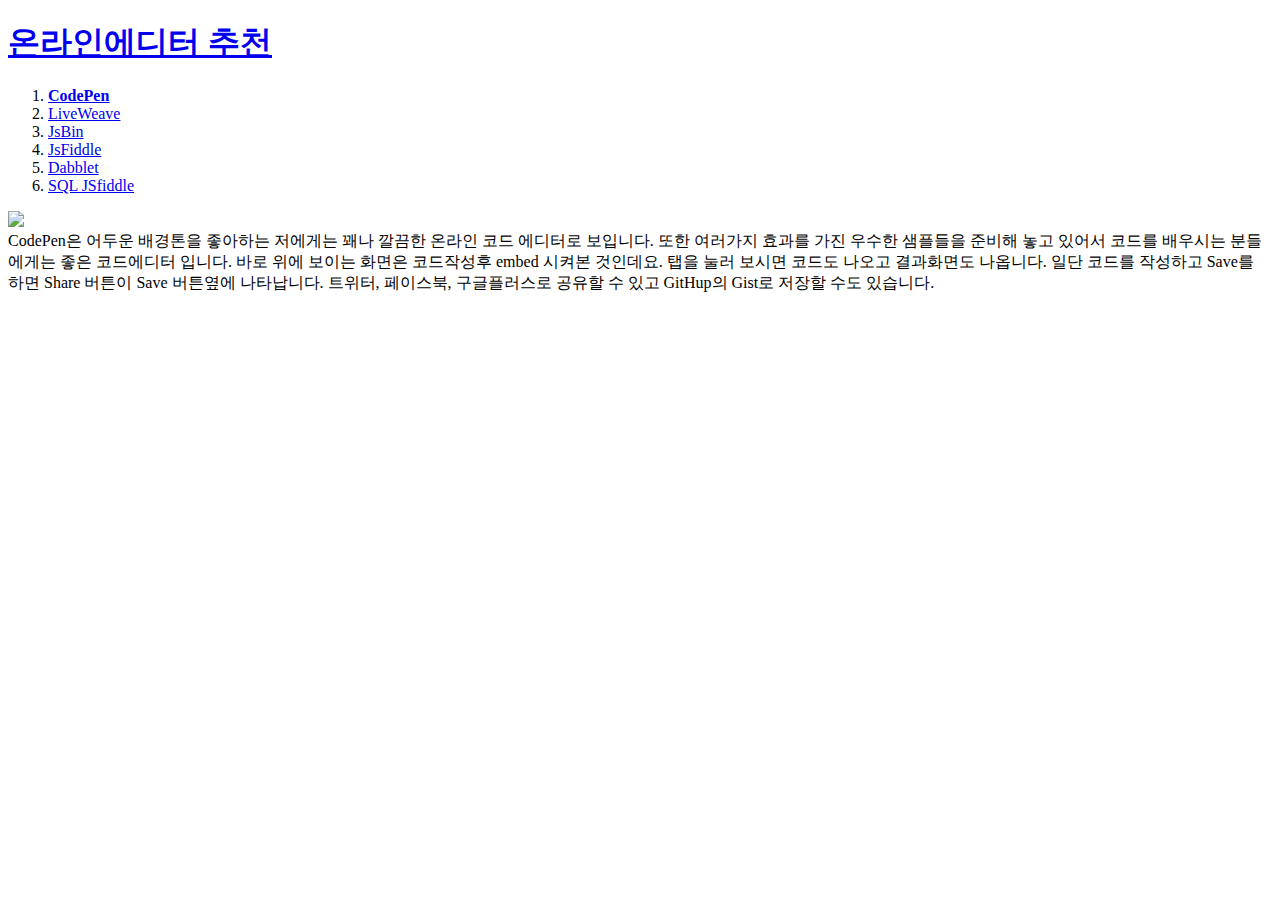
==== codepen.html @ c111cc30 "Add files via upload" ====
<!doctype html>
<html>
<head>
    <title>online-editor</title>
    <meta charset="utf-8">
</head>

<body>
    <h1><a href="index.html">온라인에디터 추천</a></h1>
    <ol>
        <li><strong><u><a href="codepen.html">CodePen</a></u></strong></li>
        <li><a href="LiveWeave.html">LiveWeave</a></li>
        <li><a href="JsBin.html">JsBin</a></li>
        <li><a href="JsFiddle.html">JsFiddle</a></li>
        <li><a href="Dabblet.html">Dabblet</a></li>
        <li><a href="SQL JSfiddle.html">SQL JSfiddle</a></li>
    </ol>
<p>
    <img src="C:\Users\IT\Desktop\Web\image\codepen.png" width="75%"><br>
    CodePen은 어두운 배경톤을 좋아하는 저에게는 꽤나 깔끔한 온라인 코드 에디터로 보입니다. 또한 여러가지 효과를 가진 우수한 샘플들을 준비해 놓고 있어서 코드를 배우시는 분들에게는 좋은 코드에디터 입니다.

바로 위에 보이는 화면은 코드작성후 embed 시켜본 것인데요. 탭을 눌러 보시면 코드도 나오고 결과화면도 나옵니다. 일단 코드를 작성하고 Save를 하면 Share 버튼이 Save 버튼옆에 나타납니다. 트위터, 페이스북, 구글플러스로 공유할 수 있고 GitHup의 Gist로 저장할 수도 있습니다.


</p>

</body>
</html>
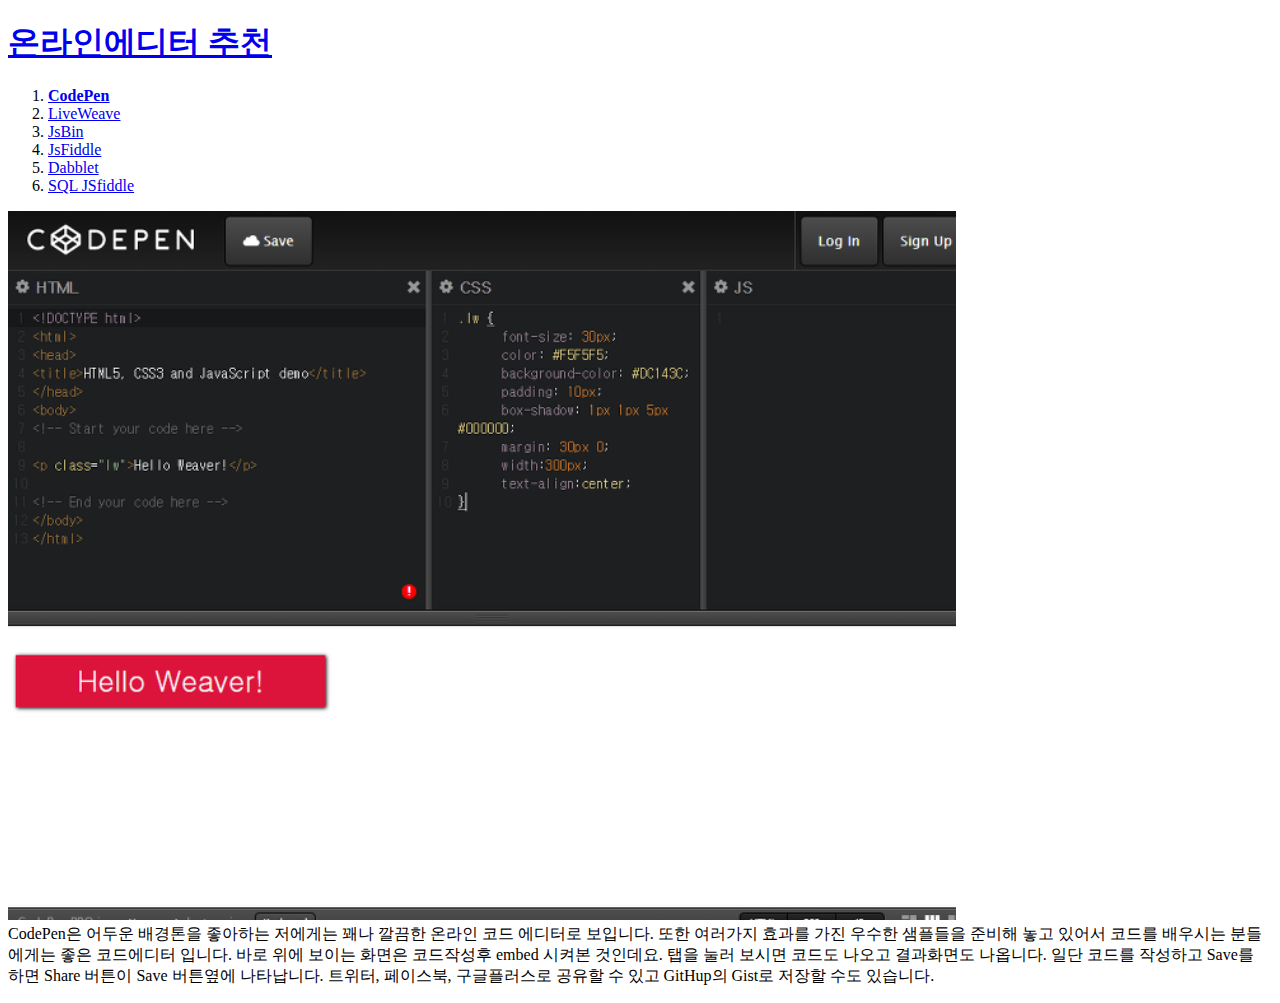
==== commit 6f215b93: "Add files via upload" ====
--- a/codepen.html
+++ b/codepen.html
@@ -16,7 +16,7 @@
         <li><a href="SQL JSfiddle.html">SQL JSfiddle</a></li>
     </ol>
 <p>
-    <img src="C:\Users\IT\Desktop\Web\image\codepen.png" width="75%"><br>
+    <img src="image\codepen.png" width="75%"><br>
     CodePen은 어두운 배경톤을 좋아하는 저에게는 꽤나 깔끔한 온라인 코드 에디터로 보입니다. 또한 여러가지 효과를 가진 우수한 샘플들을 준비해 놓고 있어서 코드를 배우시는 분들에게는 좋은 코드에디터 입니다.
 
 바로 위에 보이는 화면은 코드작성후 embed 시켜본 것인데요. 탭을 눌러 보시면 코드도 나오고 결과화면도 나옵니다. 일단 코드를 작성하고 Save를 하면 Share 버튼이 Save 버튼옆에 나타납니다. 트위터, 페이스북, 구글플러스로 공유할 수 있고 GitHup의 Gist로 저장할 수도 있습니다.
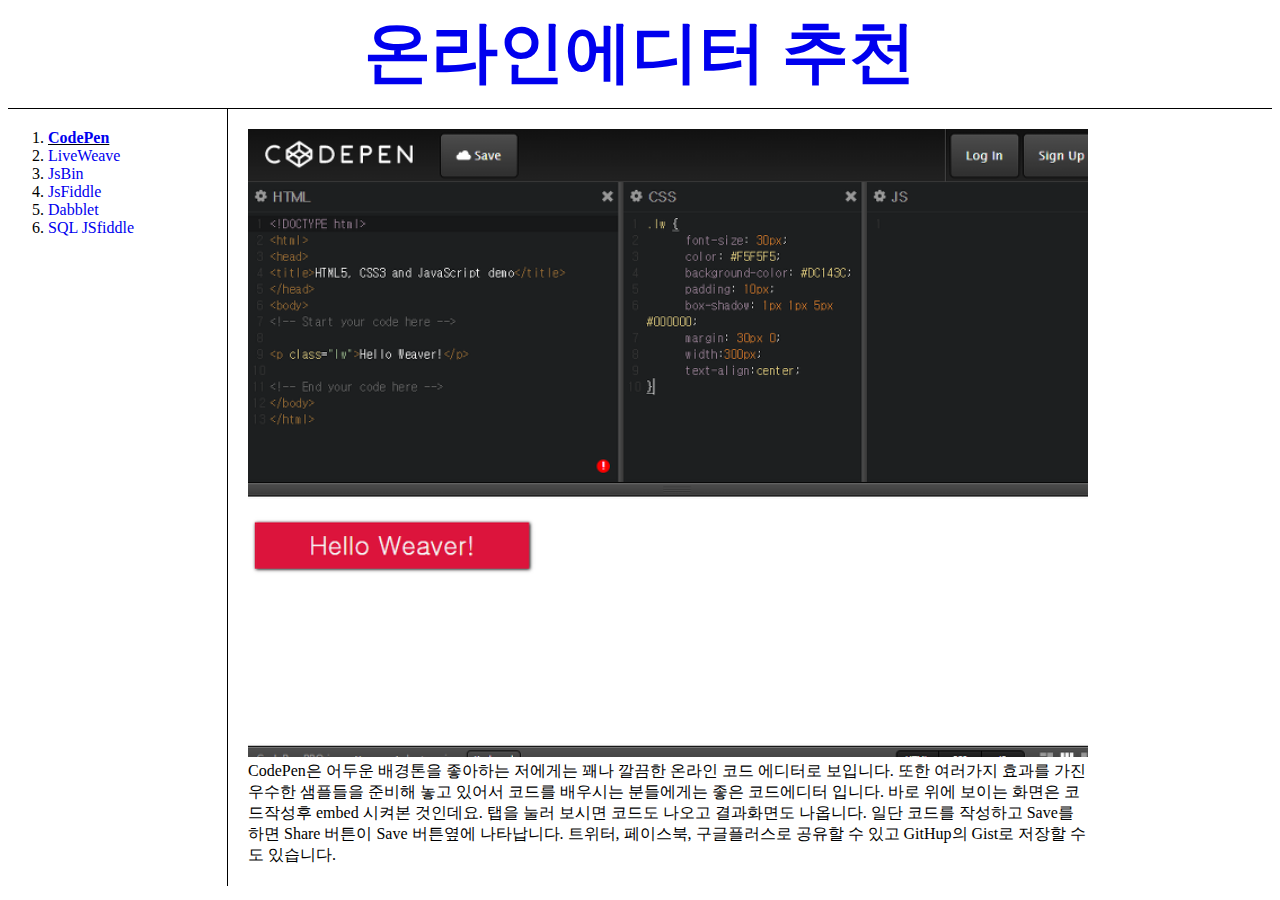
==== commit 291c71aa: "v2.0" ====
--- a/codepen.html
+++ b/codepen.html
@@ -1,28 +1,33 @@
 <!doctype html>
 <html>
+
 <head>
     <title>online-editor</title>
     <meta charset="utf-8">
+    <link rel="stylesheet" href="style.css">
 </head>
 
 <body>
-    <h1><a href="index.html">온라인에디터 추천</a></h1>
-    <ol>
-        <li><strong><u><a href="codepen.html">CodePen</a></u></strong></li>
-        <li><a href="LiveWeave.html">LiveWeave</a></li>
-        <li><a href="JsBin.html">JsBin</a></li>
-        <li><a href="JsFiddle.html">JsFiddle</a></li>
-        <li><a href="Dabblet.html">Dabblet</a></li>
-        <li><a href="SQL JSfiddle.html">SQL JSfiddle</a></li>
-    </ol>
-<p>
-    <img src="image\codepen.png" width="75%"><br>
-    CodePen은 어두운 배경톤을 좋아하는 저에게는 꽤나 깔끔한 온라인 코드 에디터로 보입니다. 또한 여러가지 효과를 가진 우수한 샘플들을 준비해 놓고 있어서 코드를 배우시는 분들에게는 좋은 코드에디터 입니다.
+    <h1 id="topic"><a href="index.html">온라인에디터 추천</a></h1>
+    <div id="content-group">
+        <ol id="list">
+            <li><strong><u><a href="codepen.html">CodePen</a></u></strong></li>
+            <li><a href="LiveWeave.html">LiveWeave</a></li>
+            <li><a href="JsBin.html">JsBin</a></li>
+            <li><a href="JsFiddle.html">JsFiddle</a></li>
+            <li><a href="Dabblet.html">Dabblet</a></li>
+            <li><a href="SQL JSfiddle.html">SQL JSfiddle</a></li>
+        </ol>
+        <p id="content">
+            <img src="image\codepen.png" width="100%"><br>
+            CodePen은 어두운 배경톤을 좋아하는 저에게는 꽤나 깔끔한 온라인 코드 에디터로 보입니다. 또한 여러가지 효과를 가진 우수한 샘플들을 준비해 놓고 있어서 코드를 배우시는 분들에게는 좋은
+            코드에디터 입니다.
 
-바로 위에 보이는 화면은 코드작성후 embed 시켜본 것인데요. 탭을 눌러 보시면 코드도 나오고 결과화면도 나옵니다. 일단 코드를 작성하고 Save를 하면 Share 버튼이 Save 버튼옆에 나타납니다. 트위터, 페이스북, 구글플러스로 공유할 수 있고 GitHup의 Gist로 저장할 수도 있습니다.
-
-
-</p>
+            바로 위에 보이는 화면은 코드작성후 embed 시켜본 것인데요. 탭을 눌러 보시면 코드도 나오고 결과화면도 나옵니다. 일단 코드를 작성하고 Save를 하면 Share 버튼이 Save 버튼옆에
+            나타납니다. 트위터, 페이스북, 구글플러스로 공유할 수 있고 GitHup의 Gist로 저장할 수도 있습니다.
+        </p>
+    </div>
 
 </body>
-</html>
+
+</html>--- a/style.css
+++ b/style.css
@@ -0,0 +1,43 @@
+#topic {
+    font-size: 50pt;
+    text-align: center;
+    border-bottom: black 1px solid;
+    padding-bottom: 10px;
+    margin: 0px
+}
+
+a {
+    text-decoration: none;
+}
+
+#content-group {
+    display: grid;
+    grid-template-columns: 2fr 8fr;
+}
+
+#list {
+    border-right: 1px solid;
+    margin: 0px;
+    padding-top: 20px;
+}
+
+#content {
+    margin: 0px;
+    padding: 20px;
+}
+
+@media(max-width:700px) {
+    #content-group {
+        display: block;
+    }
+
+    #topic {
+        font-size: 20pt;
+    }
+}
+
+@media(min-width:1100px) {
+    #content-group {
+        width: 1100px;
+    }
+}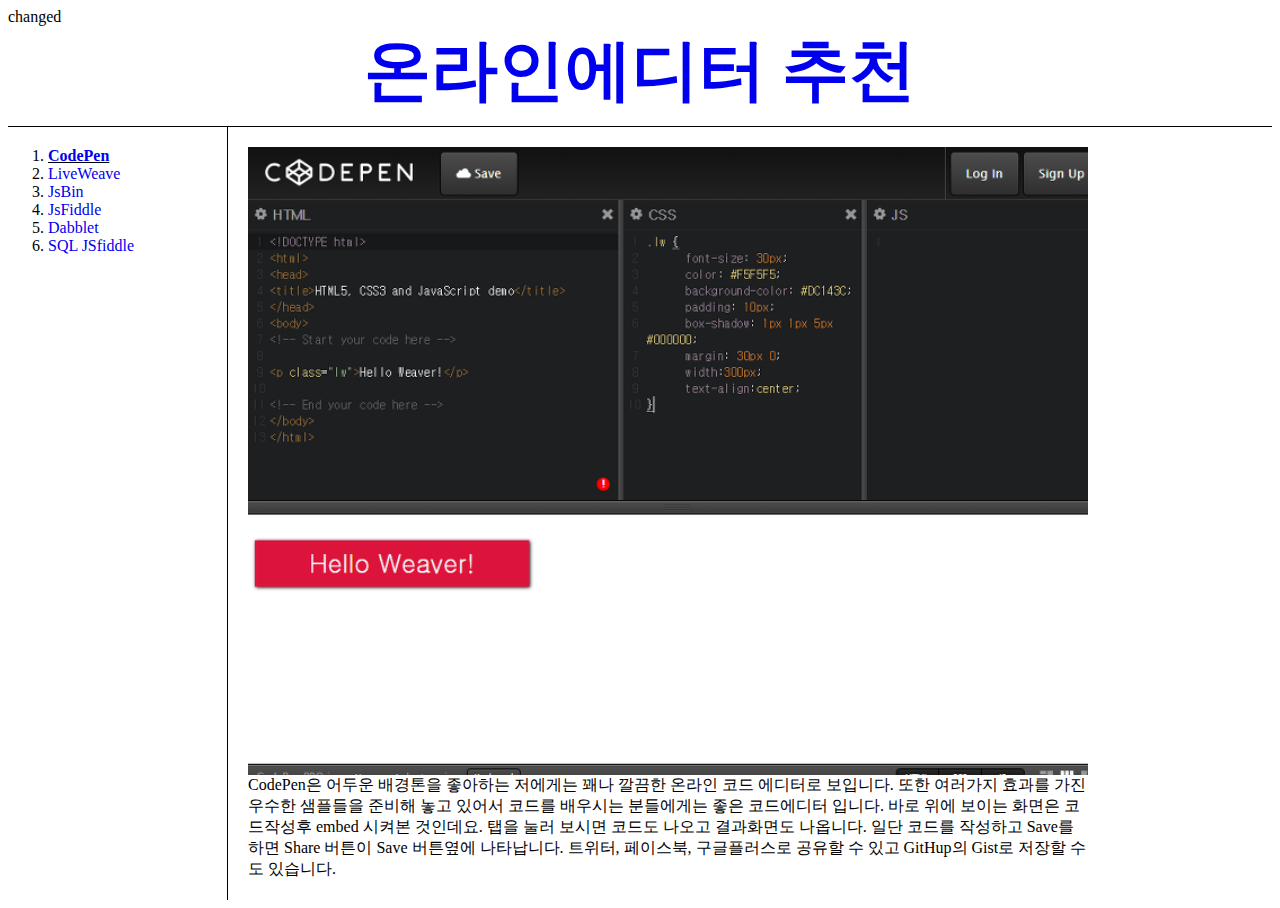
==== commit 42588a9b: "테스트 진행" ====
--- a/codepen.html
+++ b/codepen.html
@@ -1,3 +1,6 @@
+changed
+
+
 <!doctype html>
 <html>
 
@@ -16,7 +19,7 @@
             <li><a href="JsBin.html">JsBin</a></li>
             <li><a href="JsFiddle.html">JsFiddle</a></li>
             <li><a href="Dabblet.html">Dabblet</a></li>
-            <li><a href="SQL JSfiddle.html">SQL JSfiddle</a></li>
+            <li><a href="SQL_JSfiddle.html">SQL JSfiddle</a></li>
         </ol>
         <p id="content">
             <img src="image\codepen.png" width="100%"><br>
@@ -30,4 +33,4 @@
 
 </body>
 
-</html>+</html>
--- a/style.css
+++ b/style.css
@@ -30,6 +30,9 @@
     #content-group {
         display: block;
     }
+    #list {
+        border-right: none;
+    }
 
     #topic {
         font-size: 20pt;
